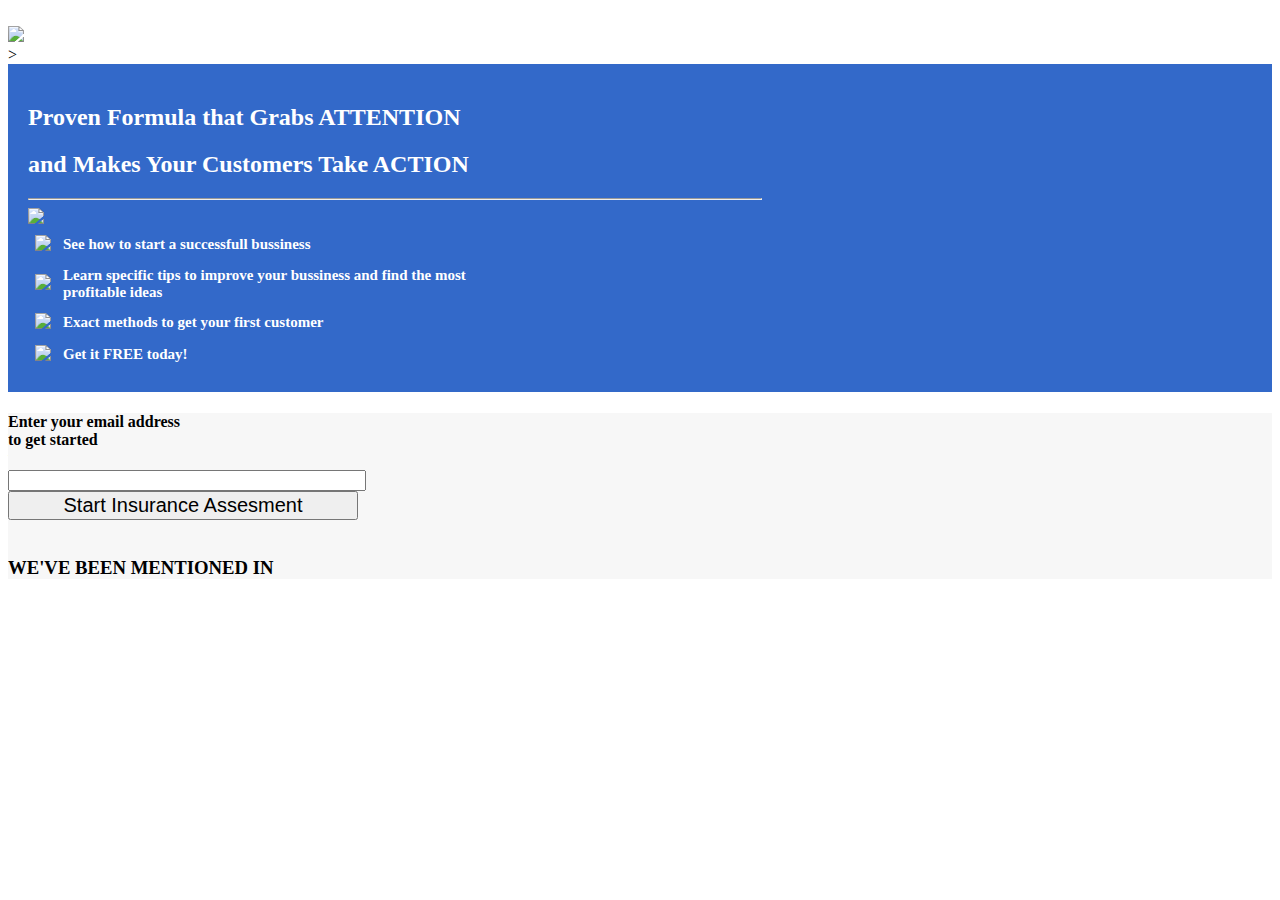
==== index.html @ c04560b8 "initial project version" ====
<!DOCTYPE html>
<html>
<head>
	<link rel='stylesheet' href='bootstrap/css/bootstrap.min.css'>
	<link rel='stylesheet' href='style.css'/>
    <script src='jquery/jquery-1.11.1.min.js'></script>
    <script src='jquery/jquery.cookie.js'></script>
	<script type='text/javascript' src='script.js'></script>
</head>
<body>
    <div class="all_page" id="main_page">
    <div class="text-center"><br>
    <img height="100" src='http://www.advocatelife.com.au/assets/logo-edd75b2b590b6596174b18807ca317a0.png'/>
    </div>
    <div class="row"></div>>
    <div class="jumbotron">
    <div class="container" style="width:60%">
        <h2 class="text-center">Proven Formula that Grabs ATTENTION</h2>
        <h2 class="text-center">and Makes Your Customers Take ACTION</h2>
        <hr>
        <div class="row">
        <div class="col-md-5">
            <img src='http://www.advocatelife.com.au/assets/video-069d36d4d5bbe5961597c5071215cc45.png'>
        </div>
        <div class="col-md-7">
        <table>
        <tr>
        <td><img  height="25" src='http://www.advocatelife.com.au/assets/done-7b6b6ce8083c2b5efb11fe78d2295d85.png'></td>
        <td>See how to start a successfull bussiness</td>
        </tr>
        <tr>
        <td><img  height="25" src='http://www.advocatelife.com.au/assets/done-7b6b6ce8083c2b5efb11fe78d2295d85.png'></td>
        <td>Learn specific tips to improve your bussiness and find the most<br>profitable ideas</td>
        </tr>
        <tr>
        <td><img  height="25" src='http://www.advocatelife.com.au/assets/done-7b6b6ce8083c2b5efb11fe78d2295d85.png'></td>
        <td>Exact methods to get your first customer</td>
        </tr>
        <tr>
        <td><img  height="25" src='http://www.advocatelife.com.au/assets/done-7b6b6ce8083c2b5efb11fe78d2295d85.png'></td>
        <td>Get it FREE today!</td>
        </tr>
        </table>
    </div>
    </div>
    
    </div>
    </div>
    <div class="email" >
    <div class="container">
    <div class="row">
    <div class="col-md-5 text-center">
    <h4>Enter your email address<br>to get started</h4>
    </div>
    <div class="col-md-7">
    <div class="btn btn-danger" id="error_message" style="display: none"> Please enter email address</div>
    <input class="form-control" id="email" name="email" type="text" value="" /><br>
    <button class="btn btn-warning" id="button" name="button" type="submit">Start Insurance Assesment</button>
    </div>
    </div>
    </div>
    <br>
    <div class="row">
    <div class="text-center">
        <h3>WE'VE BEEN MENTIONED IN</h3>
    </div>
    </div>
    </div>
    </div>
    <div class="drop_page" id="drop_page" style="display:none">
        <div class="container">
        <nav class="navbar navbar-inverse" role="navigation">
            <a class="navbar-brand" href="#">Advocate Life</a>
        </nav></div>
    <div class="container">
    <div class="row">
        <div class="btn-group btn-group-justified">
  <div class="btn-group">
    <button type="button" class="btn btn-default">Step1</button>
  </div>
  <div class="btn-group">
    <button type="button" class="btn btn-default">Step2</button>
  </div>
  <div class="btn-group">
    <button type="button" class="btn btn-default">Step3</button>
  </div>
</div>
</div>
<br>
    <div class="row">
        <b>Do you have Life insurance?</b>
    </div>
    <div class="row">
        <div class="radio">
            <label>
            <input id="insurance_yes" type="radio" value="1" name="s_insurance">
            Yes - If yes, please specify the amount in dollars:
            </label>
            <select>
                <option value="100000">less than $100,000</option>
                <option value="150000">$100,000 - $250,000</option>
                <option value="1000000">$500,000 - $1,000,000</option>
                <option value="1500000">$1,000,000 - $1,500,000</option>
                <option value="2000000">$1,500,000 - $2,000,000</option>
                <option value="2100000">$2,000,000 or more</option>
            </select>
        </div>
    </div>
    <hr>
    <div class="row">
        <div class="radio">
            <label>
                <input id="insurance_no" type="radio" value="0" name="s_insurance">
                No
            </label>
        </div>
    </div>
    <hr>
    <div class="row">
        <div class="radio">
            <label>
                <input id="insurance_notsure" type="radio" value="-1" name="s_insurance">
                Not sure
            </label>
        </div>
    </div>
    <hr>
    <div class="row">
        <b>Do you have Total & Permanent Disablement (TDP) insurance?</b>
    </div>
    <div class="row">
        <div class="radio">
            <label>
                <input id="tdp_insurance_yes" type="radio" value="1" name="tdp_insurance">
                Yes - If yes, please specify the amount in dollars:
            </label>
            <select>
                <option value="100000">less than $100,000</option>
                <option value="150000">$100,000 - $250,000</option>
                <option value="1000000">$500,000 - $1,000,000</option>
                <option value="1500000">$1,000,000 - $1,500,000</option>
                <option value="2000000">$1,500,000 - $2,000,000</option>
                <option value="2100000">$2,000,000 or more</option>
            </select>
        </div>
    </div>
    <hr>
    <div class="row">
        <div class="radio">
            <label>
                <input id="tdp_insurance_no" type="radio" value="0" name="tdp_insurance">
                No
            </label>
        </div>
    </div>
    <hr>
    <div class="row">
        <div class="radio">
            <label>
                <input id="tdp_insurance_notsure" type="radio" value="-1" name="tdp_insurance">
                Not sure
            </label>
        </div>
    </div>
    <hr>
    <div class="row">
        <b>Do you have Trauma insurance?</b>
    </div>
    <div class="row">
        <div class="radio">
            <label>
                <input id="tr_insurance_yes" type="radio" value="1" name="tr_insurance">
                Yes - If yes, please specify the amount in dollars:
            </label>
            <select>
                <option value="100000">less than $100,000</option>
                <option value="150000">$100,000 - $250,000</option>
                <option value="1000000">$500,000 - $1,000,000</option>
                <option value="1500000">$1,000,000 - $1,500,000</option>
                <option value="2000000">$1,500,000 - $2,000,000</option>
                <option value="2100000">$2,000,000 or more</option>
            </select>
        </div>
    </div>
    <hr>
    <div class="row">
        <div class="radio">
            <label>
                <input id="tr_insurance_no" type="radio" value="0" name="tr_insurance">
                No
            </label>
        </div>
    </div>
    <hr>
    <div class="row">
        <div class="radio">
            <label>
                <input id="tr_insurance_notsure" type="radio" value="-1" name="tr_insurance">
                Not sure
            </label>
        </div>
    </div>
    <hr>
    <div class="row">
        <b>Do you have Income Protection insurance?</b>
    </div>
    <div class="row">
        <div class="radio">
            <label>
                <input id="ip_insurance_yes" type="radio" value="1" name="ip_insurance">
                Yes - If yes, please specify the amount in dollars:
            </label>
            <select>
                <option value="100000">less than $100,000</option>
                <option value="150000">$100,000 - $250,000</option>
                <option value="1000000">$500,000 - $1,000,000</option>
                <option value="1500000">$1,000,000 - $1,500,000</option>
                <option value="2000000">$1,500,000 - $2,000,000</option>
                <option value="2100000">$2,000,000 or more</option>
            </select>
        </div>
    </div>
    <hr>
    <div class="row">
        <div class="radio">
            <label>
                <input id="ip_insurance_no" type="radio" value="0" name="ip_insurance">
                No
            </label>
        </div>
    </div>
    <hr>
    <div class="row">
        <div class="radio">
            <label>
                <input id="ip_insurance_notsure" type="radio" value="-1" name="ip_insurance">
                Not sure
            </label>
        </div>
    </div>
    <hr>
</div>
</div>
</body>
</html>
---- style.css ----
.logo {
    padding:20px;
    background-color:#f7f7f7;
    }
.jumbotron {
    background-color: #3369c9;
    padding:20px;
    color:#fff;
        }
.jumbotron .container {
    width:960px;
    }
.jumbotron tr {
    font-weight: bold;
    font-size:15px;
    height:30px;
    }
.jumbotron td {
    padding:5px;
    }
.email {
    background-color:#f7f7f7;
    padding-top:0px;
    }
#email {
    width:350px;
    }
#button {
    width:350px;
    font-size:20px;
    }
#error_message {
    width:350px;
    }
.radio {
    font-size:13px;
}
.drop_page .row {
    height: 15px;
}
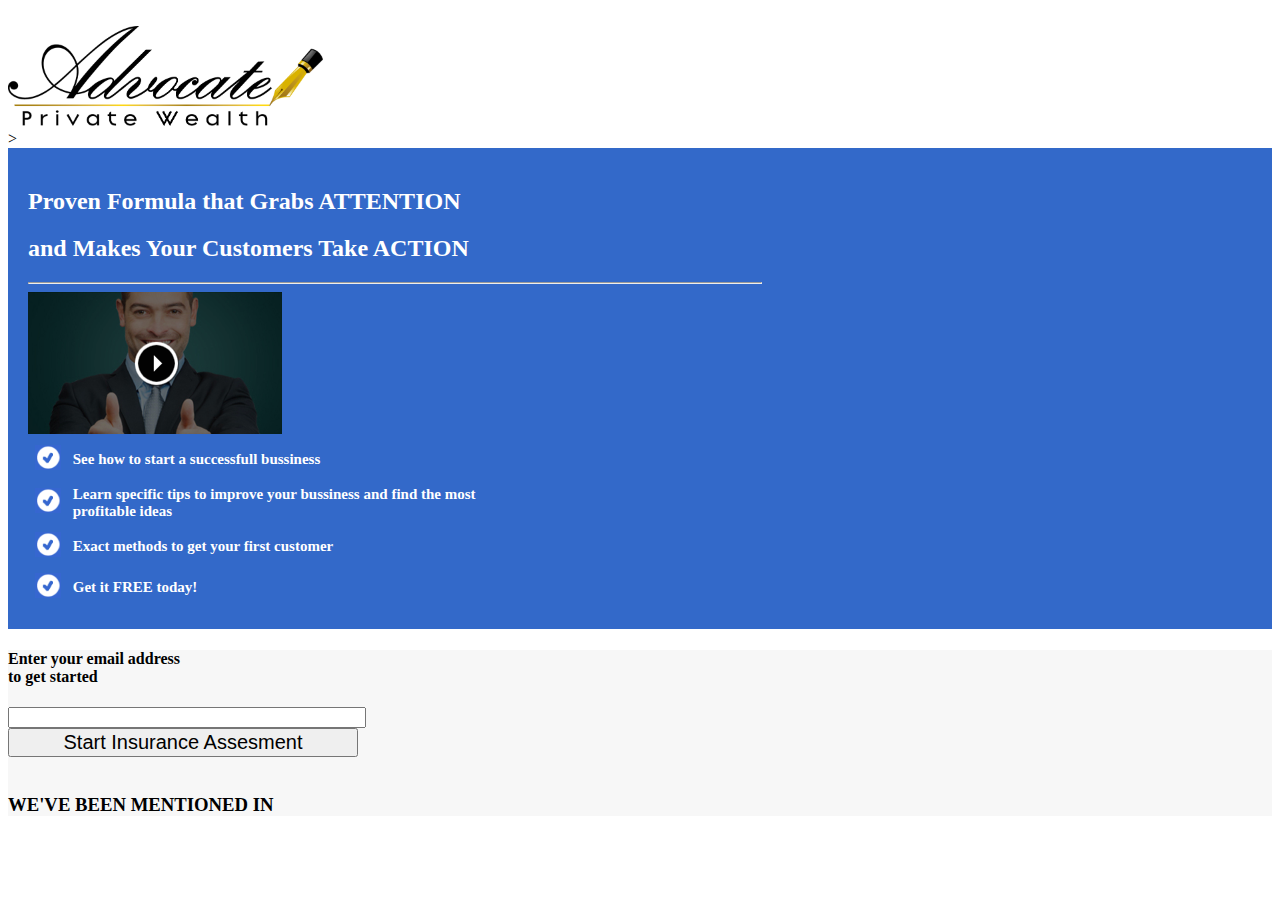
==== commit a1a3a75b: "save zone" ====
--- a/index.html
+++ b/index.html
@@ -1,7 +1,7 @@
 <!DOCTYPE html>
 <html>
 <head>
-	<link rel='stylesheet' href='bootstrap/css/bootstrap.min.css'>
+    <link rel='stylesheet' href='bootstrap/css/bootstrap.min.css'>
 	<link rel='stylesheet' href='style.css'/>
     <script src='jquery/jquery-1.11.1.min.js'></script>
     <script src='jquery/jquery.cookie.js'></script>
@@ -10,7 +10,7 @@
 <body>
     <div class="all_page" id="main_page">
     <div class="text-center"><br>
-    <img height="100" src='http://www.advocatelife.com.au/assets/logo-edd75b2b590b6596174b18807ca317a0.png'/>
+    <img height="100" src='img/logo.png'/>
     </div>
     <div class="row"></div>>
     <div class="jumbotron">
@@ -20,24 +20,24 @@
         <hr>
         <div class="row">
         <div class="col-md-5">
-            <img src='http://www.advocatelife.com.au/assets/video-069d36d4d5bbe5961597c5071215cc45.png'>
+            <img src='img/video.png'>
         </div>
         <div class="col-md-7">
         <table>
         <tr>
-        <td><img  height="25" src='http://www.advocatelife.com.au/assets/done-7b6b6ce8083c2b5efb11fe78d2295d85.png'></td>
+        <td><img  height="25" src='img/done.png'></td>
         <td>See how to start a successfull bussiness</td>
         </tr>
         <tr>
-        <td><img  height="25" src='http://www.advocatelife.com.au/assets/done-7b6b6ce8083c2b5efb11fe78d2295d85.png'></td>
+        <td><img  height="25" src='img/done.png'></td>
         <td>Learn specific tips to improve your bussiness and find the most<br>profitable ideas</td>
         </tr>
         <tr>
-        <td><img  height="25" src='http://www.advocatelife.com.au/assets/done-7b6b6ce8083c2b5efb11fe78d2295d85.png'></td>
+        <td><img  height="25" src='img/done.png'></td>
         <td>Exact methods to get your first customer</td>
         </tr>
         <tr>
-        <td><img  height="25" src='http://www.advocatelife.com.au/assets/done-7b6b6ce8083c2b5efb11fe78d2295d85.png'></td>
+        <td><img  height="25" src='img/done.png'></td>
         <td>Get it FREE today!</td>
         </tr>
         </table>
@@ -53,7 +53,7 @@
     <h4>Enter your email address<br>to get started</h4>
     </div>
     <div class="col-md-7">
-    <div class="btn btn-danger" id="error_message" style="display: none"> Please enter email address</div>
+    <div class="alert alert-danger" id="error_message" style="display: none"> Please enter email address</div>
     <input class="form-control" id="email" name="email" type="text" value="" /><br>
     <button class="btn btn-warning" id="button" name="button" type="submit">Start Insurance Assesment</button>
     </div>
@@ -71,175 +71,391 @@
         <div class="container">
         <nav class="navbar navbar-inverse" role="navigation">
             <a class="navbar-brand" href="#">Advocate Life</a>
-        </nav></div>
-    <div class="container">
-    <div class="row">
-        <div class="btn-group btn-group-justified">
-  <div class="btn-group">
-    <button type="button" class="btn btn-default">Step1</button>
-  </div>
-  <div class="btn-group">
-    <button type="button" class="btn btn-default">Step2</button>
-  </div>
-  <div class="btn-group">
-    <button type="button" class="btn btn-default">Step3</button>
-  </div>
-</div>
-</div>
-<br>
-    <div class="row">
-        <b>Do you have Life insurance?</b>
-    </div>
-    <div class="row">
-        <div class="radio">
-            <label>
-            <input id="insurance_yes" type="radio" value="1" name="s_insurance">
-            Yes - If yes, please specify the amount in dollars:
-            </label>
-            <select>
-                <option value="100000">less than $100,000</option>
-                <option value="150000">$100,000 - $250,000</option>
-                <option value="1000000">$500,000 - $1,000,000</option>
-                <option value="1500000">$1,000,000 - $1,500,000</option>
-                <option value="2000000">$1,500,000 - $2,000,000</option>
-                <option value="2100000">$2,000,000 or more</option>
-            </select>
+        </nav>
+    </div>
+        <div class="container">
+            <div class="row form-group">
+                <div class="col-xs-12">
+                    <ul class="nav nav-pills nav-justified thumbnail setup-panel">
+                        <li class="active"><a href="#step-1">
+                            <h4 class="list-group-item-heading">Step 1</h4>
+                        </a></li>
+                        <li class="disabled"><a href="#step-2">
+                            <h4 class="list-group-item-heading">Step 2</h4>
+                        </a></li>
+                        <li class="disabled"><a href="#step-3">
+                            <h4 class="list-group-item-heading">Step 3</h4>
+                        </a></li>
+                    </ul>
+                    <div class="alert alert-danger" id="error_message_no_answer" style="display: none"> Please answer to questions</div>
+
+                </div>
+            </div>
+            <div class="row setup-content" id="step-1">
+                <div class="col-xs-12">
+                    <div class="col-md-12 well text-left">
+                        <label class="control-label">Do you have Life insurance?</label>
+                        <div class="radio">
+                            <label>
+                                <input id="insurance" type="radio" name="insurance" value="1" />
+                                Yes - If yes, please specify the amount in dollars:
+                            </label>
+                            <select id="insurance_value">
+                                <option value="100000">less than $100,000</option>
+                                <option value="150000">$100,000 - $250,000</option>
+                                <option value="1000000">$500,000 - $1,000,000</option>
+                                <option value="1500000">$1,000,000 - $1,500,000</option>
+                                <option value="2000000">$1,500,000 - $2,000,000</option>
+                                <option value="2100000">$2,000,000 or more</option>
+                            </select>
+                        </div>
+                        <div class="radio">
+                            <label>
+                                <input type="radio" name="insurance" value="0" /> No
+                            </label>
+                        </div>
+                        <div class="radio">
+                            <label>
+                                <input type="radio" name="insurance" value="-1" /> Not sure
+                            </label>
+                        </div>
+                        <label class="control-label">Do you have Total & Permanent Disablement (TDP) insurance?</label>
+                        <div class="radio">
+                            <label>
+                                <input type="radio" name="tdp_insurance" value="1" />
+                                Yes - If yes, please specify the amount in dollars:
+                            </label>
+                            <select id="tdp_insurance_value">
+                                <option value="100000">less than $100,000</option>
+                                <option value="150000">$100,000 - $250,000</option>
+                                <option value="1000000">$500,000 - $1,000,000</option>
+                                <option value="1500000">$1,000,000 - $1,500,000</option>
+                                <option value="2000000">$1,500,000 - $2,000,000</option>
+                                <option value="2100000">$2,000,000 or more</option>
+                            </select>
+                        </div>
+                        <div class="radio">
+                            <label>
+                                <input type="radio" name="tdp_insurance" value="0" /> No
+                            </label>
+                        </div>
+                        <div class="radio">
+                            <label>
+                                <input type="radio" name="tdp_insurance" value="-1" /> Not sure
+                            </label>
+                        </div>
+                        <label class="control-label">Do you have Trauma insurance?</label>
+                        <div class="radio">
+                            <label>
+                                <input type="radio" name="trauma_insurance" value="1" />
+                                Yes - If yes, please specify the amount in dollars:
+                            </label>
+                            <select id="trauma_insurance_value">
+                                <option value="100000">less than $100,000</option>
+                                <option value="150000">$100,000 - $250,000</option>
+                                <option value="1000000">$500,000 - $1,000,000</option>
+                                <option value="1500000">$1,000,000 - $1,500,000</option>
+                                <option value="2000000">$1,500,000 - $2,000,000</option>
+                                <option value="2100000">$2,000,000 or more</option>
+                            </select>
+                        </div>
+                        <div class="radio">
+                            <label>
+                                <input type="radio" name="trauma_insurance" value="0" /> No
+                            </label>
+                        </div>
+                        <div class="radio">
+                            <label>
+                                <input type="radio" name="trauma_insurance" value="-1" /> Not sure
+                            </label>
+                        </div>
+                        <label class="control-label">Do you have Income Protection insurance?</label>
+                        <div class="radio">
+                        <label>
+                            <input type="radio" name="income_insurance" value="1" />
+                            Yes - If yes, please specify the amount in dollars:
+                        </label>
+                        <select id="income_insurance_value">
+                            <option value="100000">less than $100,000</option>
+                            <option value="150000">$100,000 - $250,000</option>
+                            <option value="1000000">$500,000 - $1,000,000</option>
+                            <option value="1500000">$1,000,000 - $1,500,000</option>
+                            <option value="2000000">$1,500,000 - $2,000,000</option>
+                            <option value="2100000">$2,000,000 or more</option>
+                        </select>
+                        </div>
+                        <div class="radio">
+                        <label>
+                            <input type="radio" name="income_insurance" value="0" /> No
+                        </label>
+                        </div>
+                        <div class="radio">
+                        <label>
+                            <input type="radio" name="income_insurance" value="-1" /> Not sure
+                        </label>
+                        </div>
+                        <label class="control-label">Which of the following general insurances do you have?</label>
+                        <div class="checkbox">
+                            <label>
+                                <input type="checkbox" name="generale_insurance" value="1" />
+                                Home and contents insurance
+                            </label>
+                        </div>
+                        <div class="checkbox">
+                            <label>
+                                <input type="checkbox" name="generale_insurance" value="2" />
+                                Motor vehicle Insurance
+                            </label>
+                        </div>
+                        <div class="checkbox">
+                            <label>
+                                <input type="checkbox" name="generale_insurance" value="3" />
+                                Private health insurance
+                            </label>
+                        </div>
+                        <div class="checkbox">
+                            <label>
+                                <input type="checkbox" name="generale_insurance" value="4" />
+                                Travel insurance
+                            </label>
+                        </div>
+                        <div class="checkbox">
+                            <label>
+                                <input type="checkbox" name="generale_insurance" value="5" />
+                                Pet insurance
+                            </label>
+                        </div>
+                        <div class="checkbox">
+                            <label>
+                                <input type="checkbox" name="generale_insurance" value="6" />
+                                Landlord insurance
+                            </label>
+                        </div>
+                        <div class="checkbox">
+                            <label>
+                                <input type="checkbox" name="generale_insurance" value="0" />
+                                None
+                            </label>
+                        </div>
+                        <label class="control-label">Does your current insurance cover have default exclusions?</label>
+                        <div class="radio">
+                            <label>
+                                <input type="radio" name="cover_exclusions" value="1" /> Yes
+                            </label>
+                        </div>
+                        <div class="radio">
+                            <label>
+                                <input type="radio" name="cover_exclusions" value="0" /> No
+                            </label>
+                        </div>
+                        <div class="radio">
+                            <label>
+                                <input type="radio" name="cover_exclusions" value="-1" /> Not sure
+                            </label>
+                        </div>
+                    </div>
+                <div class="text-right">
+                        <button id="activate-step-2" class="btn btn-primary">Next</button>
+                    </div>
+                </div>
+            </div>
+
+            <div class="row setup-content" id="step-2">
+                <div class="col-xs-12">
+                    <div class="col-md-12 well text-left">
+                        <label class="control-label">Do you have any debt?</label>
+                        <div class="radio">
+                            <label>
+                                <input type="radio" name="debt" value="1" />
+                                Yes - If yes, please specify the amount in dollars:
+                            </label>
+                            <select id="debt_value">
+                                <option value="100000">less than $100,000</option>
+                                <option value="150000">$100,000 - $250,000</option>
+                                <option value="1000000">$500,000 - $1,000,000</option>
+                                <option value="1500000">$1,000,000 - $1,500,000</option>
+                                <option value="2000000">$1,500,000 - $2,000,000</option>
+                                <option value="2100000">$2,000,000 or more</option>
+                            </select>
+                        </div>
+                        <div class="radio">
+                            <label>
+                                <input type="radio" name="debt" value="0" /> No
+                            </label>
+                        </div>
+                            <label class="control-label">How many dependent children do you have?</label>
+                        <div class="radio">
+                            <label>
+                                <input type="radio" name="children" value="0" />
+                                Not applicable
+                            </label>
+                        </div>
+                        <div class="radio">
+                            <label>
+                                <input type="radio" name="children" value="1" />  1 dependend children
+                            </label>
+                        </div>
+                        <div class="radio">
+                            <label>
+                                <input type="radio" name="children" value="2" />  2 dependend children
+                            </label>
+                        </div>
+                        <div class="radio">
+                            <label>
+                                <input type="radio" name="children" value="3" />  3 dependend children
+                            </label>
+                        </div>
+                        <div class="radio">
+                            <label>
+                                <input type="radio" name="children" value="4" />  4 dependend children
+                            </label>
+                        </div>
+                        <div class="radio">
+                            <label>
+                                <input type="radio" name="children" value="5" />  5 dependend children
+                            </label>
+                        </div>
+                        <div class="radio">
+                            <label>
+                                <input type="radio" name="children" value="6" />  6 or more dependend children
+                            </label>
+                        </div>
+                        <label class="control-label">Would your family or loved ones be able to survive financially without you if you were to pass away?</label>
+                        <div class="radio">
+                            <label>
+                                <input type="radio" name="family_survive" value="1" /> Yes
+                            </label>
+                        </div>
+                        <div class="radio">
+                            <label>
+                                <input type="radio" name="family_survive" value="0" /> No
+                            </label>
+                        </div>
+                        <div class="radio">
+                            <label>
+                                <input type="radio" name="family_survive" value="-1" /> Not sure
+                            </label>
+                        </div>
+                        <label class="control-label">If you were unable to ever work again, how would you meet your cost of living?</label>
+                        <div class="radio">
+                            <label>
+                                <input type="radio" name="cost_of_living" value="0" />
+                                I have appropriate insurance cover
+                            </label>
+                        </div>
+                        <div class="radio">
+                            <label>
+                                <input type="radio" name="cost_of_living" value="1" />
+                                I have sufficient assets producing an income to fund my lifestyle
+                            </label>
+                        </div>
+                        <div class="radio">
+                            <label>
+                                <input type="radio" name="cost_of_living" value="2" />
+                                I would not be able to meet my cost of living
+                            </label>
+                        </div>
+                        <div class="radio">
+                            <label>
+                                <input type="radio" name="cost_of_living" value="3" />
+                                I have other options
+                            </label>
+                        </div>
+                        <label class="control-label">When was the last time you had your existing insurance or your overall insurance need reviewed?</label>
+                        <div class="radio">
+                            <label>
+                                <input type="radio" name="last_time_insurance" value="0" />
+                                Never
+                            </label>
+                        </div>
+                        <div class="radio">
+                            <label>
+                                <input type="radio" name="last_time_insurance" value="1" />
+                                In the last 6 months
+                            </label>
+                        </div>
+                        <div class="radio">
+                            <label>
+                                <input type="radio" name="last_time_insurance" value="2" />
+                                Between 6 months and 1 year ago
+                            </label>
+                        </div>
+                        <div class="radio">
+                            <label>
+                                <input type="radio" name="last_time_insurance" value="3" />
+                                Between 6 months and 1 year ago
+                            </label>
+                        </div>
+                        <div class="radio">
+                            <label>
+                                <input type="radio" name="last_time_insurance" value="4" />
+                                Longer than 3 years ago
+                            </label>
+                        </div>
+                        <label class="control-label">Are you actively participating in a structured Health and Wellness program to assist you in meeting your Health and Wellness goals and to recrease your likelihood of ever needing to claim on insurance for health reasons?</label>
+                        <div class="radio">
+                            <label>
+                                <input type="radio" name="health_wellness" value="1" />
+                                Yes
+                            </label>
+                        </div>
+                        <div class="radio">
+                            <label>
+                                <input type="radio" name="health_wellness" value="0" />
+                                No
+                            </label>
+                        </div>
+                    </div>
+                    <div class="text-right">
+                        <button id="activate-step-3" class="btn btn-primary">Next</button>
+                    </div>
+            </div>
+                </div>
+            <div class="row setup-content" id="step-3">
+                <div class="col-xs-12">
+                    <div class="col-md-12 well">
+                        <h6 class="text-left">We would like to send you a personalised diagnostic report and education document in the relation to your current risk management circumstances. Please provide your contact details below and we will have this to you soon.</h6>
+                        <form id="togglingForm" method="post" class="form-horizontal">
+                            <div class="form-group width">
+                                <label class="control-label">Full name <sup>*</sup></label>
+                                    <input type="text" class="form-control" name="fullName" placeholder="Enter your response here" />
+                            </div>
+                            <div class="form-group width">
+                                <label class="control-label">Email <sup>*</sup></label>
+                                    <input type="text" class="form-control" name="email" placeholder="email" />
+                            </div>
+
+                            <div class="form-group width">
+                                <label class="control-label">Best contact phone number (include code area) <sup>*</sup></label>
+                                    <input type="text" class="form-control" name="phone" placeholder="Enter your response here" />
+                            </div>
+                            <div class="form-group width">
+                                <label class="control-label">Residential postcode <sup>*</sup></label>
+                                <input type="text" class="form-control" name="postcode" placeholder="Enter your response here" />
+                            </div>
+                            <div class="form-group width">
+                                <label class="control-label">Date of Birth <sup>*</sup></label>
+                                <input type="text" class="form-control" name="date_of_birth" placeholder="dd/mm/yyyy" />
+                            </div>
+                            <div class="form-group width">
+                                <label class="control-label">What is your occupation? <sup>*</sup></label>
+                                <input type="text" class="form-control" name="occupation" placeholder="Enter your response here" />
+                            </div>
+
+                            <div class="form-group text-right">
+                                <div class="col-lg-9 col-lg-offset-3">
+                                    <button id="activate-finish" type="submit" class="btn btn-primary">Next</button>
+                                </div>
+                            </div>
+                        </form>
+                    </div>
+                    <!--<div class="text-right">-->
+                        <!--<button id="activate-finish" class="btn btn-primary btn-lg">Next</button>-->
+                    <!--</div>-->
+                </div>
+            </div>
         </div>
-    </div>
-    <hr>
-    <div class="row">
-        <div class="radio">
-            <label>
-                <input id="insurance_no" type="radio" value="0" name="s_insurance">
-                No
-            </label>
         </div>
     </div>
-    <hr>
-    <div class="row">
-        <div class="radio">
-            <label>
-                <input id="insurance_notsure" type="radio" value="-1" name="s_insurance">
-                Not sure
-            </label>
-        </div>
-    </div>
-    <hr>
-    <div class="row">
-        <b>Do you have Total & Permanent Disablement (TDP) insurance?</b>
-    </div>
-    <div class="row">
-        <div class="radio">
-            <label>
-                <input id="tdp_insurance_yes" type="radio" value="1" name="tdp_insurance">
-                Yes - If yes, please specify the amount in dollars:
-            </label>
-            <select>
-                <option value="100000">less than $100,000</option>
-                <option value="150000">$100,000 - $250,000</option>
-                <option value="1000000">$500,000 - $1,000,000</option>
-                <option value="1500000">$1,000,000 - $1,500,000</option>
-                <option value="2000000">$1,500,000 - $2,000,000</option>
-                <option value="2100000">$2,000,000 or more</option>
-            </select>
-        </div>
-    </div>
-    <hr>
-    <div class="row">
-        <div class="radio">
-            <label>
-                <input id="tdp_insurance_no" type="radio" value="0" name="tdp_insurance">
-                No
-            </label>
-        </div>
-    </div>
-    <hr>
-    <div class="row">
-        <div class="radio">
-            <label>
-                <input id="tdp_insurance_notsure" type="radio" value="-1" name="tdp_insurance">
-                Not sure
-            </label>
-        </div>
-    </div>
-    <hr>
-    <div class="row">
-        <b>Do you have Trauma insurance?</b>
-    </div>
-    <div class="row">
-        <div class="radio">
-            <label>
-                <input id="tr_insurance_yes" type="radio" value="1" name="tr_insurance">
-                Yes - If yes, please specify the amount in dollars:
-            </label>
-            <select>
-                <option value="100000">less than $100,000</option>
-                <option value="150000">$100,000 - $250,000</option>
-                <option value="1000000">$500,000 - $1,000,000</option>
-                <option value="1500000">$1,000,000 - $1,500,000</option>
-                <option value="2000000">$1,500,000 - $2,000,000</option>
-                <option value="2100000">$2,000,000 or more</option>
-            </select>
-        </div>
-    </div>
-    <hr>
-    <div class="row">
-        <div class="radio">
-            <label>
-                <input id="tr_insurance_no" type="radio" value="0" name="tr_insurance">
-                No
-            </label>
-        </div>
-    </div>
-    <hr>
-    <div class="row">
-        <div class="radio">
-            <label>
-                <input id="tr_insurance_notsure" type="radio" value="-1" name="tr_insurance">
-                Not sure
-            </label>
-        </div>
-    </div>
-    <hr>
-    <div class="row">
-        <b>Do you have Income Protection insurance?</b>
-    </div>
-    <div class="row">
-        <div class="radio">
-            <label>
-                <input id="ip_insurance_yes" type="radio" value="1" name="ip_insurance">
-                Yes - If yes, please specify the amount in dollars:
-            </label>
-            <select>
-                <option value="100000">less than $100,000</option>
-                <option value="150000">$100,000 - $250,000</option>
-                <option value="1000000">$500,000 - $1,000,000</option>
-                <option value="1500000">$1,000,000 - $1,500,000</option>
-                <option value="2000000">$1,500,000 - $2,000,000</option>
-                <option value="2100000">$2,000,000 or more</option>
-            </select>
-        </div>
-    </div>
-    <hr>
-    <div class="row">
-        <div class="radio">
-            <label>
-                <input id="ip_insurance_no" type="radio" value="0" name="ip_insurance">
-                No
-            </label>
-        </div>
-    </div>
-    <hr>
-    <div class="row">
-        <div class="radio">
-            <label>
-                <input id="ip_insurance_notsure" type="radio" value="-1" name="ip_insurance">
-                Not sure
-            </label>
-        </div>
-    </div>
-    <hr>
-</div>
-</div>
 </body>
 </html>--- a/style.css
+++ b/style.css
@@ -38,3 +38,6 @@
 .drop_page .row {
     height: 15px;
 }
+.width {
+    width: 400px;
+}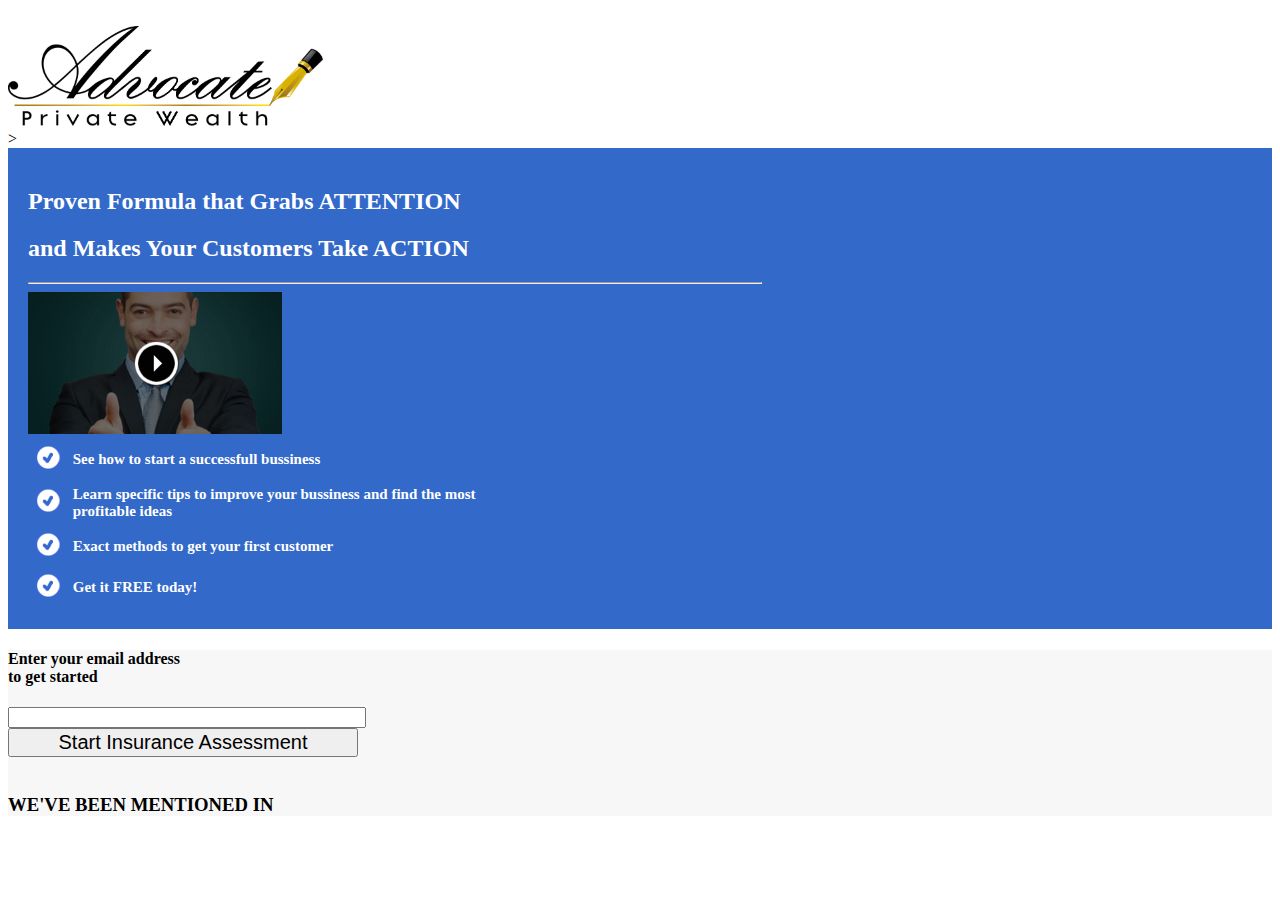
==== commit 007e331d: "form validation compleate" ====
--- a/index.html
+++ b/index.html
@@ -4,6 +4,9 @@
     <link rel='stylesheet' href='bootstrap/css/bootstrap.min.css'>
 	<link rel='stylesheet' href='style.css'/>
     <script src='jquery/jquery-1.11.1.min.js'></script>
+    <script src='jquery/jquery.mask.min.js'></script>
+    <script src='bootstrap/js/bootstrapValidator.js'></script>
+    <script src='bootstrap/js/bootstrap.js'></script>
     <script src='jquery/jquery.cookie.js'></script>
 	<script type='text/javascript' src='script.js'></script>
 </head>
@@ -54,8 +57,9 @@
     </div>
     <div class="col-md-7">
     <div class="alert alert-danger" id="error_message" style="display: none"> Please enter email address</div>
-    <input class="form-control" id="email" name="email" type="text" value="" /><br>
-    <button class="btn btn-warning" id="button" name="button" type="submit">Start Insurance Assesment</button>
+    <input class="form-control" id="email" name="email" required
+           type="email" data-bv-emailaddress-message="The input is not a valid email address"/><br>
+    <button class="btn btn-warning" id="button" name="button" type="submit">Start Insurance Assessment</button>
     </div>
     </div>
     </div>
@@ -422,7 +426,7 @@
                             </div>
                             <div class="form-group width">
                                 <label class="control-label">Email <sup>*</sup></label>
-                                    <input type="text" class="form-control" name="email" placeholder="email" />
+                                    <input id="email_form" type="text" class="form-control" name="email_form" placeholder="email" />
                             </div>
 
                             <div class="form-group width">
@@ -454,8 +458,24 @@
                     <!--</div>-->
                 </div>
             </div>
+            <!--<button class="btn btn-primary" data-toggle="modal" data-target=".bs-example-modal-lg">Large modal</button>-->
         </div>
+
         </div>
-    </div>
+<div id="result_page" class="result_page" style="display:none">
+    <div class="container">
+        <h1 class="text-center">Result</h1>
+        <table>
+            <tr>
+                <td id="question1">
+                    Question1
+                </td>
+                <td id="answer1">
+                    Answer
+                </td>
+            </tr>
+        </table>
+    </div>
+</div>
 </body>
 </html>